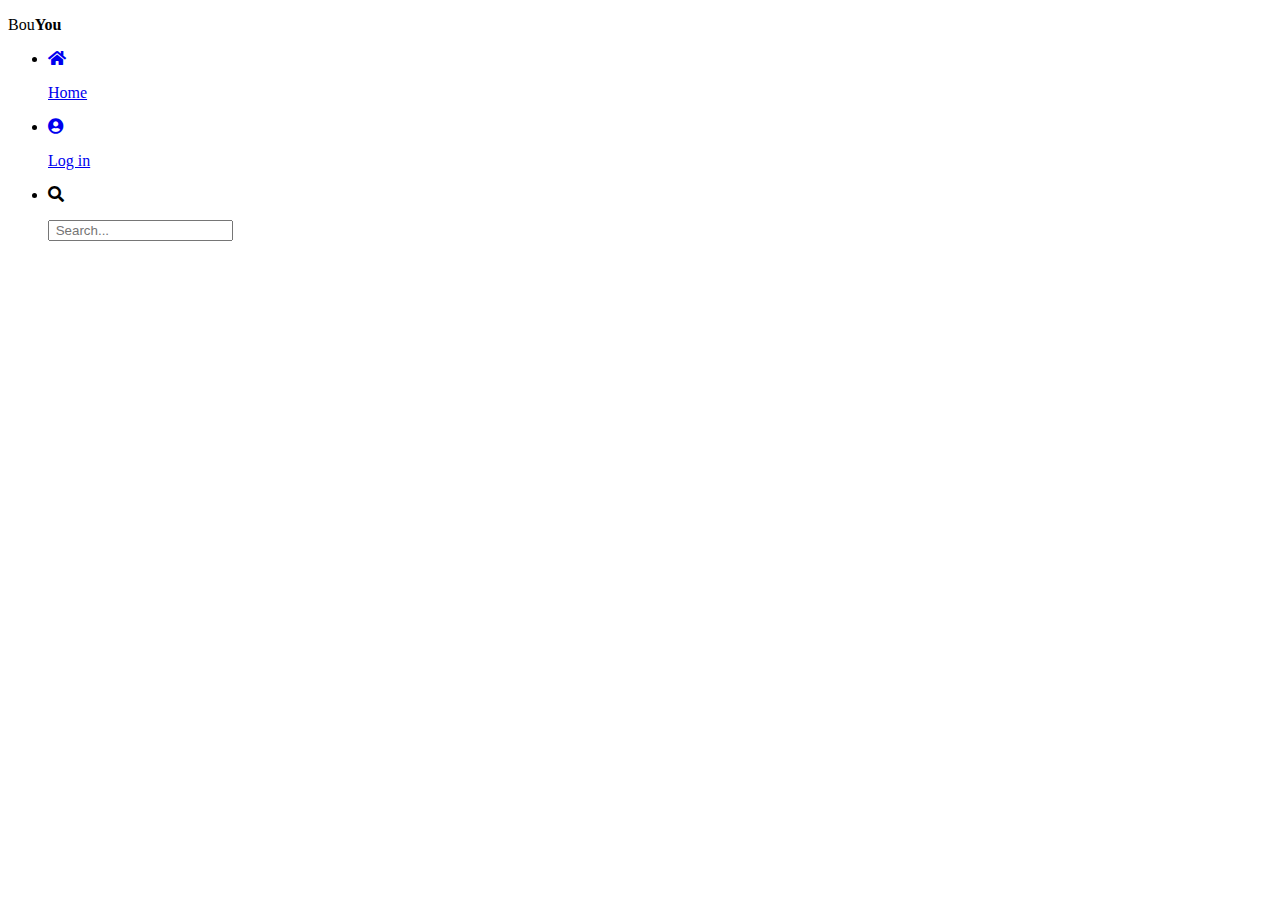
==== header.html @ d3de79d1 "ndryshimi i dyte" ====
<!DOCTYPE html>
<html lang="en">
    <head>
        <title>BouYou Shopping</title>
        <link rel="stylesheet" href="css/style.css">
        <!-- <link rel="stylesheet" href="https://stackpath.bootstrapcdn.com/bootstrap/4.5.0/css/bootstrap.min.css"> -->
        <link rel="stylesheet" href="https://use.fontawesome.com/releases/v5.7.0/css/all.css">
    </head>
    <body>
        <div class="header" id="header">
            <div class="logo">
                <p>Bou<b>You</b></p>
            </div>
            <div class="nav">
                <ul>
                    <li><a href="index.php"><i class="fas fa-home mr-3"></i><p class="hover">Home</p></a></li>
                    <li><a href="login.php"><i class="fa fa-user-circle"></i><p class="hover">Log in</p></a></li>
                    <li><i class="fa fa-search"></i><p class="active">
                        <input type="text" name="search" id="search" placeholder=" Search...">
                    </p></li>
                </ul>
            </div>
        </div>
        <script src="js/bootstrap.bundle.js"></script>
        <script src="js/bootstrap.bundle.min.js"></script>
        <script src="js/bootstrap.esm.js"></script>
        <script src="js/bootstrap.esm.min.js"></script>
        <script src="js/bootstrap.js"></script>
        <script src="js/bootstrap.min.js"></script>
        <script src="js/javascript.js"></script>
    </body>
</html>
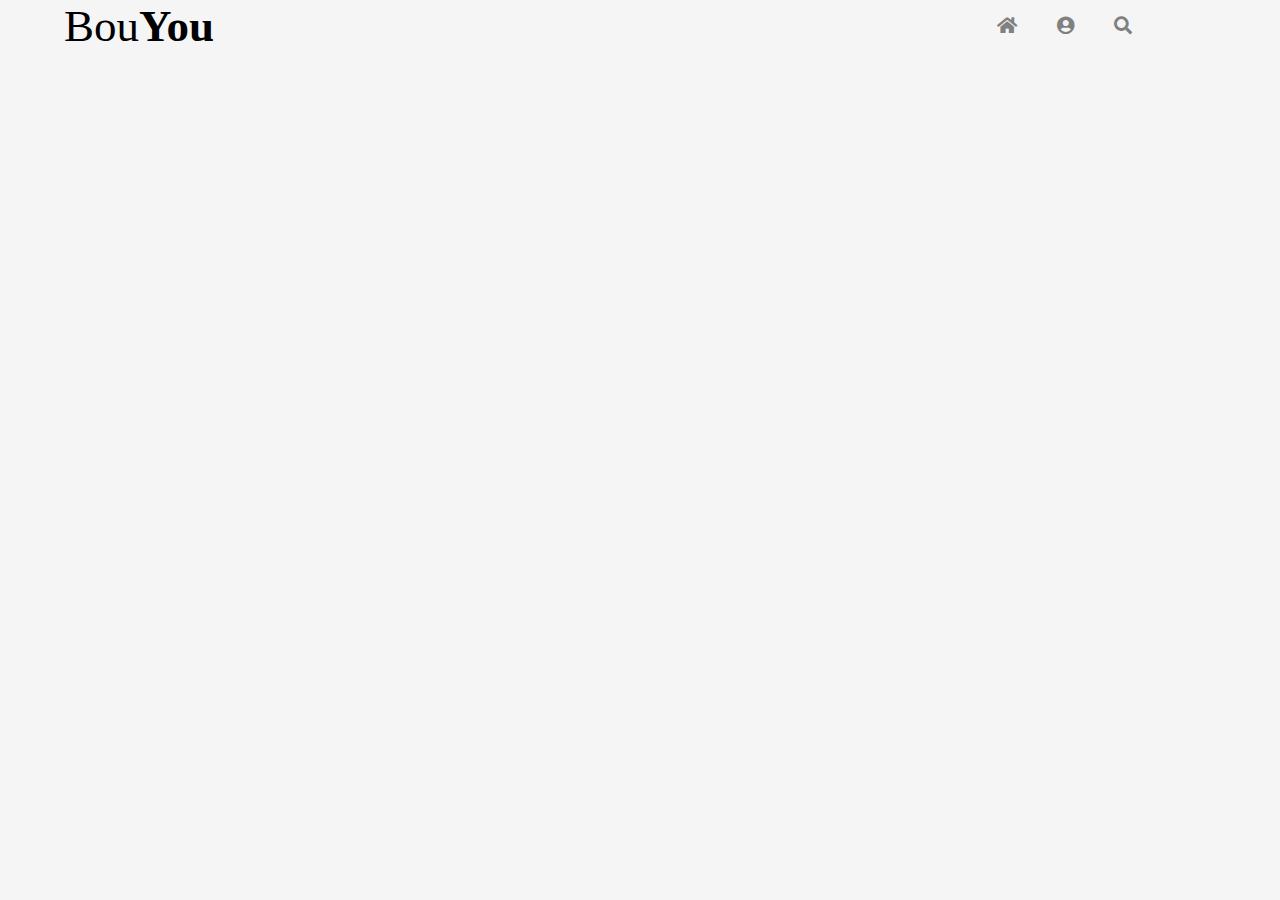
==== commit 6803e19d: "ndryshimi i katert" ====
--- a/header.html
+++ b/header.html
@@ -2,7 +2,7 @@
 <html lang="en">
     <head>
         <title>BouYou Shopping</title>
-        <link rel="stylesheet" href="css/style.css">
+        <link rel="stylesheet" href="style.css">
         <!-- <link rel="stylesheet" href="https://stackpath.bootstrapcdn.com/bootstrap/4.5.0/css/bootstrap.min.css"> -->
         <link rel="stylesheet" href="https://use.fontawesome.com/releases/v5.7.0/css/all.css">
     </head>
--- a/style.css
+++ b/style.css
@@ -0,0 +1,66 @@
+*{
+    margin: 0;
+    padding: 0;
+}
+body {
+    background-color: whitesmoke;
+}
+/* ========================================== HEADER ========================================== */
+.header {
+    width: 100%;
+    height: 50px;
+    background-color: whitesmoke;
+    margin-bottom: 15px;
+}
+.sticky {
+    position: fixed;
+    top: 0;
+    width: 100%;
+    z-index: 1;
+}
+.header .logo p {
+    font-size: 45px;
+}
+.header .logo {
+    display: inline-block;
+    margin-left: 5%;
+}
+.nav ul li{
+    display: inline-block;
+    margin: 15.5px;
+    font-size: 18px;
+}
+.nav ul li i {
+    padding-right: 5px;
+}
+.nav ul li input[type=text] {
+    border-radius: 5px;
+    border: none;
+    height: 30px;
+    width: 250px;
+    outline: none;
+    padding-left: 5px;
+    background-color: transparent;
+    border-bottom: 2px solid black;
+}
+.nav {
+    float: right;
+    margin-right: 10%;
+}
+.nav ul li a, .fa-search{
+    text-decoration: none;
+    color: gray;
+}
+.nav ul li a:hover, .fa-search:hover{
+    color: black;
+    text-decoration: underline;
+}
+.nav ul li p {
+    display: none;
+}
+.nav ul li a:hover .hover {
+    display: inline;
+}
+.nav ul li:hover .active {
+    display: inline;
+}